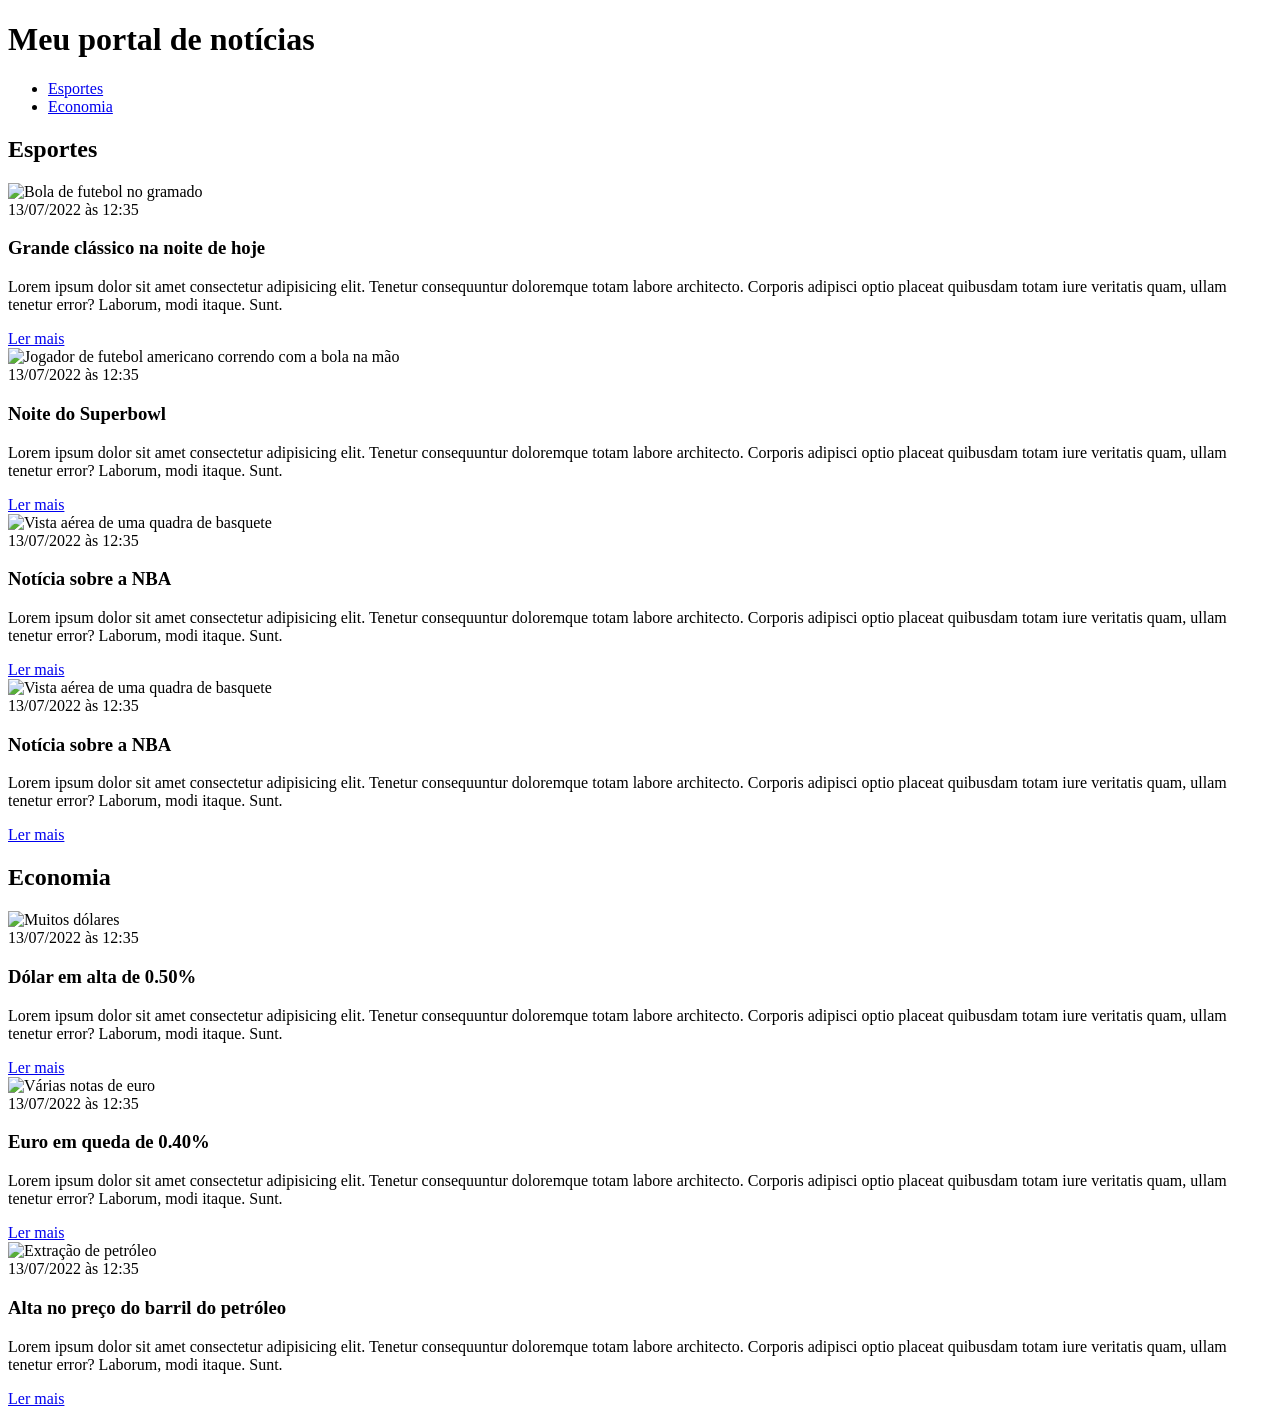
==== index.html @ ca9b4e06 "Criação do index.html" ====
<!DOCTYPE html>
<html lang="pt-BR">
<head>
    <meta charset="UTF-8">
    <meta http-equiv="X-UA-Compatible" content="IE=edge">
    <meta name="viewport" content="width=device-width, initial-scale=1.0">
    <title>Meu portal de notícias</title>
    <link rel="stylesheet" href="./main.css" />
</head>
<body>
    <header>
        <h1>Meu portal de notícias</h1>
        <nav>
            <ul>
                <li>
                    <a href="#sports" title="Ir para a seção de esportes">Esportes</a>
                </li>
                <li>
                    <a href="#economy" title="Ir para a seção de notícias">Economia</a>
                </li>
            </ul>
        </nav>
    </header>
    <section>
        <h2>Esportes</h2>
        <article>
            <img src=".c:\Users\User\Pictures\imagens\futebol.jpg" alt="Bola de futebol no gramado" />
            <header>
                <time>13/07/2022 às 12:35</time>
            </header>
            <h3>Grande clássico na noite de hoje</h3>
            <p>
                Lorem ipsum dolor sit amet consectetur adipisicing elit. Tenetur consequuntur doloremque totam labore architecto. Corporis adipisci optio placeat quibusdam totam iure veritatis quam, ullam tenetur error? Laborum, modi itaque. Sunt.
            </p>
            <a href="#" title="Leia a notícia completa">Ler mais</a>
        </article>
        <article>
            <img src="./imagens/futebol-americano.jpg" alt="Jogador de futebol americano correndo com a bola na mão" />
            <header>
                <time>13/07/2022 às 12:35</time>
            </header>
            <h3>Noite do Superbowl</h3>
            <p>
                Lorem ipsum dolor sit amet consectetur adipisicing elit. Tenetur consequuntur doloremque totam labore architecto. Corporis adipisci optio placeat quibusdam totam iure veritatis quam, ullam tenetur error? Laborum, modi itaque. Sunt.
            </p>
            <a href="#" title="Leia a notícia completa">Ler mais</a>
        </article>
        <article>
            <img src="./imagens/basquete.jpg" title="Vista aérea de uma quadra de basquete" />
            <header>
                <time>13/07/2022 às 12:35</time>
            </header>
            <h3>Notícia sobre a NBA</h3>
            <p>
                Lorem ipsum dolor sit amet consectetur adipisicing elit. Tenetur consequuntur doloremque totam labore architecto. Corporis adipisci optio placeat quibusdam totam iure veritatis quam, ullam tenetur error? Laborum, modi itaque. Sunt.
            </p>
            <a href="#" title="Leia a notícia completa">Ler mais</a>
        </article>
        <article>
            <img src="./imagens/basquete.jpg" title="Vista aérea de uma quadra de basquete" />
            <header>
                <time>13/07/2022 às 12:35</time>
            </header>
            <h3>Notícia sobre a NBA</h3>
            <p>
                Lorem ipsum dolor sit amet consectetur adipisicing elit. Tenetur consequuntur doloremque totam labore architecto. Corporis adipisci optio placeat quibusdam totam iure veritatis quam, ullam tenetur error? Laborum, modi itaque. Sunt.
            </p>
            <a href="#" title="Leia a notícia completa">Ler mais</a>
        </article>
    </section>
    <section>
        <h2>Economia</h2>
        <article>
            <img src="./imagens/dolares.jpg" alt="Muitos dólares" />
            <header>
                <time>13/07/2022 às 12:35</time>
            </header>
            <h3>Dólar em alta de 0.50%</h3>
            <p>
                Lorem ipsum dolor sit amet consectetur adipisicing elit. Tenetur consequuntur doloremque totam labore architecto. Corporis adipisci optio placeat quibusdam totam iure veritatis quam, ullam tenetur error? Laborum, modi itaque. Sunt.
            </p>
            <a href="#" title="Leia a notícia completa">Ler mais</a>
        </article>
        <article>
            <img src="./imagens/euro.jpg" alt="Várias notas de euro" />
            <header>
                <time>13/07/2022 às 12:35</time>
            </header>
            <h3>Euro em queda de 0.40%</h3>
            <p>
                Lorem ipsum dolor sit amet consectetur adipisicing elit. Tenetur consequuntur doloremque totam labore architecto. Corporis adipisci optio placeat quibusdam totam iure veritatis quam, ullam tenetur error? Laborum, modi itaque. Sunt.
            </p>
            <a href="#" title="Leia a notícia completa">Ler mais</a>
        </article>
        <article>
            <img src="./imagens/petroleo.jpg" alt="Extração de petróleo" />
            <header>
                <time>13/07/2022 às 12:35</time>
            </header>
            <h3>Alta no preço do barril do petróleo</h3>
            <p>
                Lorem ipsum dolor sit amet consectetur adipisicing elit. Tenetur consequuntur doloremque totam labore architecto. Corporis adipisci optio placeat quibusdam totam iure veritatis quam, ullam tenetur error? Laborum, modi itaque. Sunt.
            </p>
            <a href="#" title="Leia a notícia completa">Ler mais</a>
        </article>
    </section>
</body>
</html>
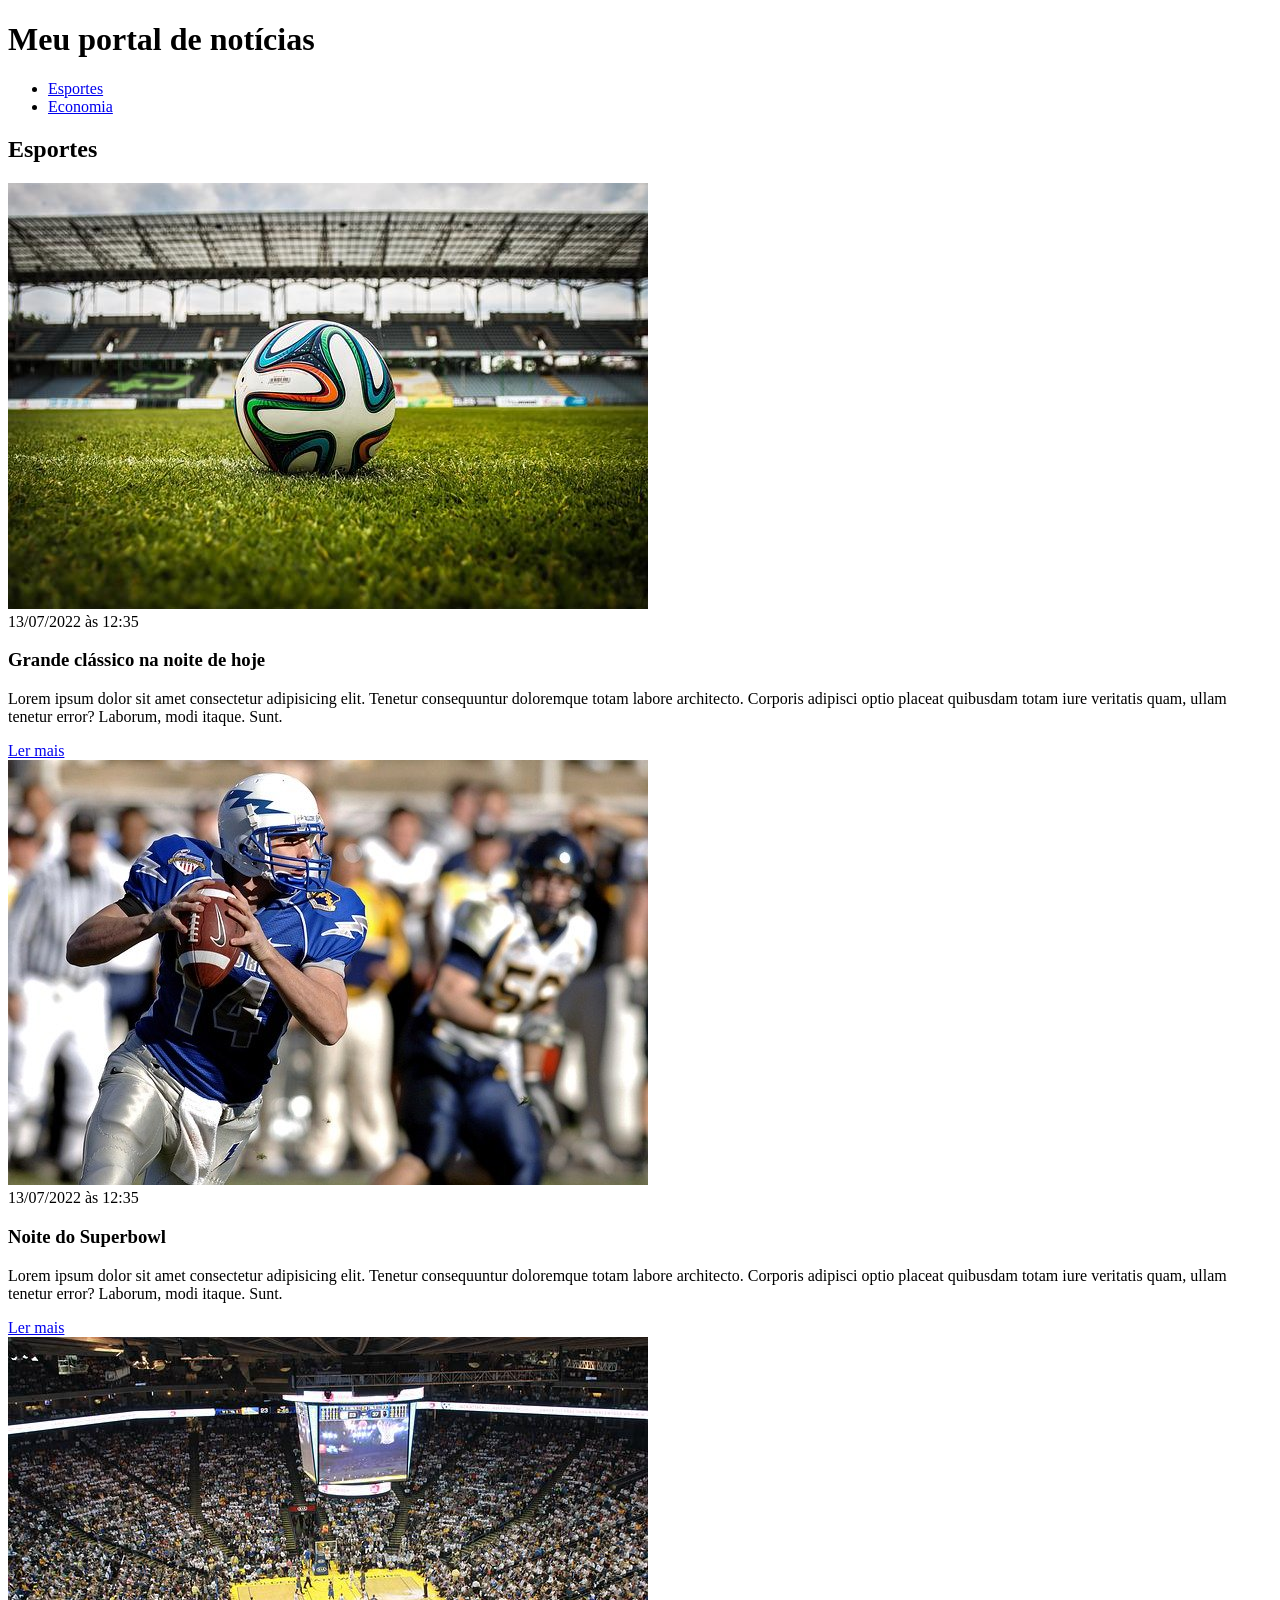
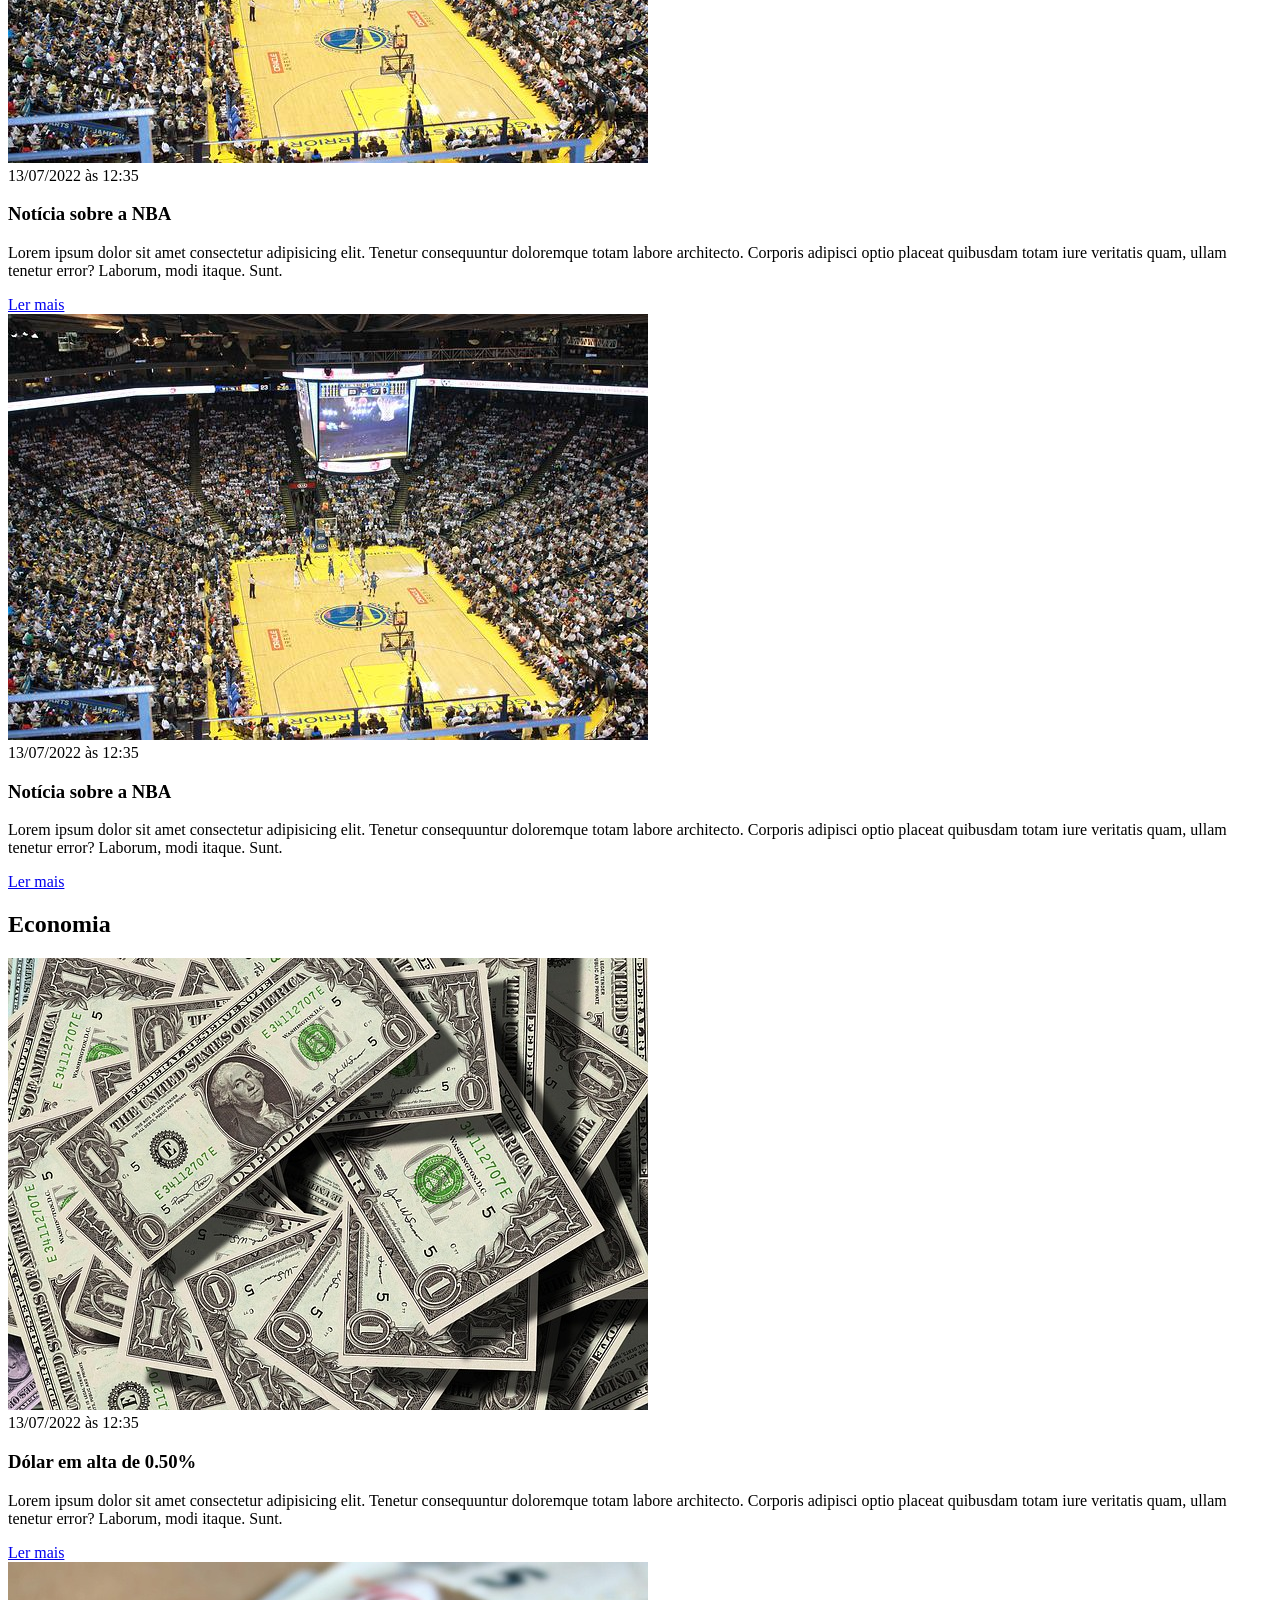
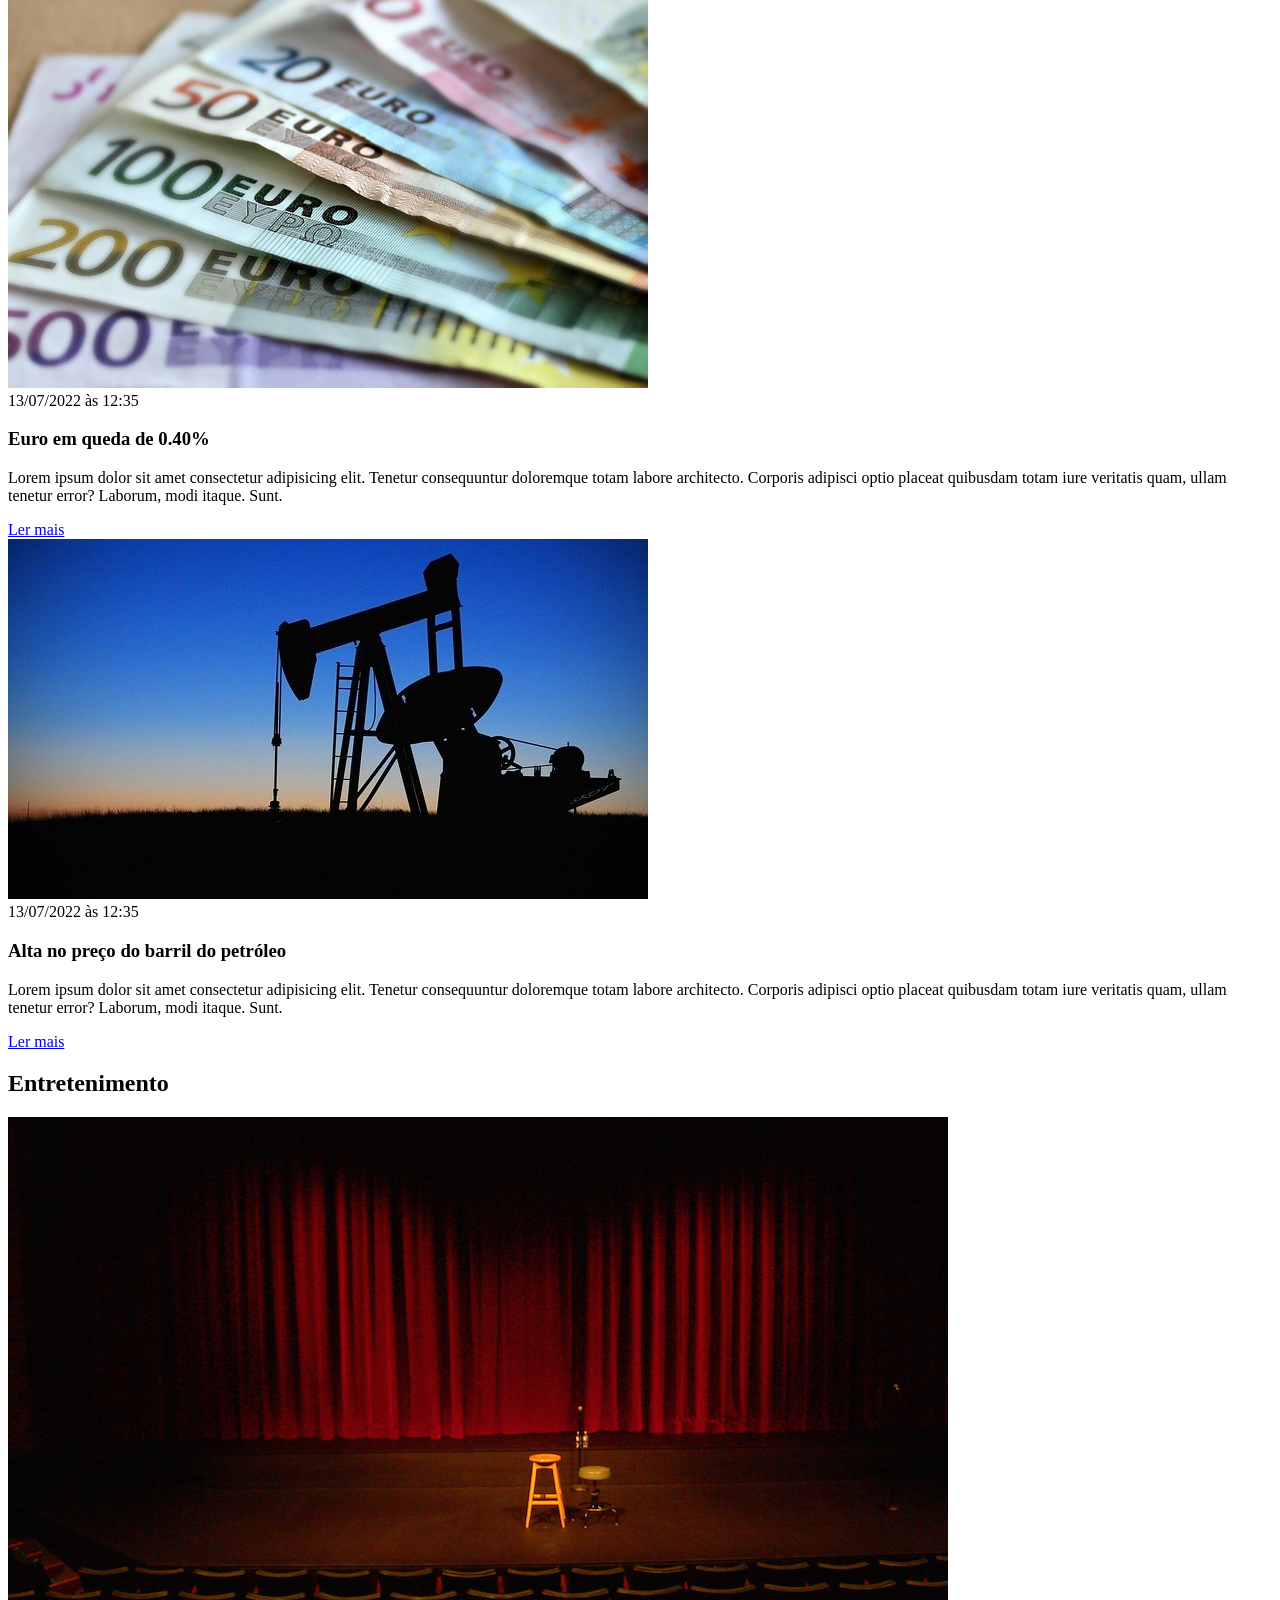
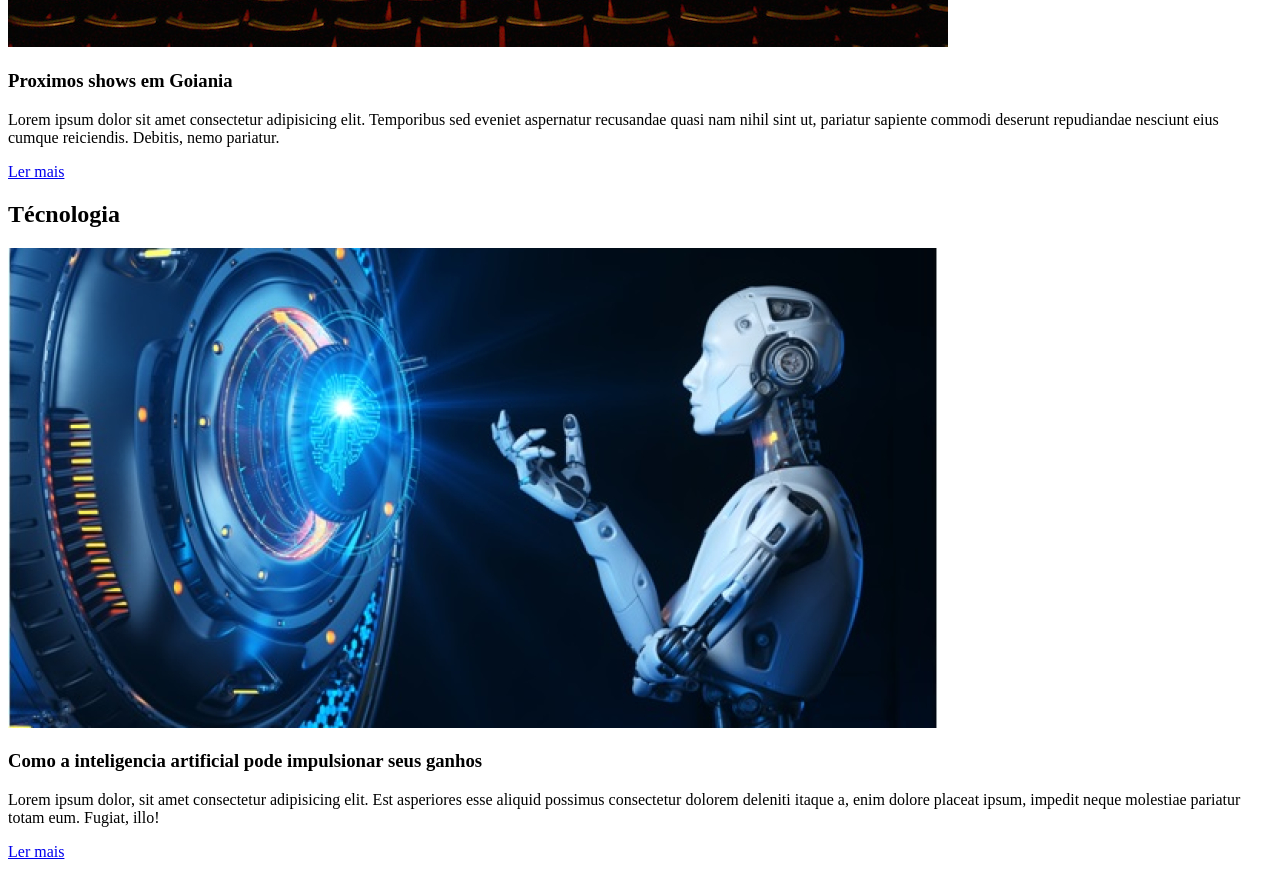
==== commit ce408e41: "Criação e adição do index.html e adição de imagens" ====
--- a/index.html
+++ b/index.html
@@ -24,7 +24,7 @@
     <section>
         <h2>Esportes</h2>
         <article>
-            <img src=".c:\Users\User\Pictures\imagens\futebol.jpg" alt="Bola de futebol no gramado" />
+            <img src="./imagens/futebol.jpg" alt="Bola de futebol no gramado" />
             <header>
                 <time>13/07/2022 às 12:35</time>
             </header>
@@ -104,5 +104,33 @@
             <a href="#" title="Leia a notícia completa">Ler mais</a>
         </article>
     </section>
+    <section>
+        <h2>Entretenimento</h2>
+        <article>
+            <img src="./imagens/teatro-vazio-2.jpg" alt="Teatro vazio">
+            <header>
+                <time datetime="23/03/2025 às 22:14"></time>
+            </header>
+            <h3>Proximos shows em Goiania</h3>
+            <p>
+                Lorem ipsum dolor sit amet consectetur adipisicing elit. Temporibus sed eveniet aspernatur recusandae quasi nam nihil sint ut, pariatur sapiente commodi deserunt repudiandae nesciunt eius cumque reiciendis. Debitis, nemo pariatur.
+            </p>
+            <a href="#" title="leia a noticia completa">Ler mais</a>
+        </article>
+    </section>
+    <section>
+        <h2>Técnologia</h2>
+        <article>
+            <img src="./imagens/timthumb.jpg" alt="robo em frente a luz azul">
+            <header>
+                <time datetime="23/03/2025 às 22:19"></time>
+            </header>
+            <h3>Como a inteligencia artificial pode impulsionar seus ganhos</h3>
+            <p>
+                Lorem ipsum dolor, sit amet consectetur adipisicing elit. Est asperiores esse aliquid possimus consectetur dolorem deleniti itaque a, enim dolore placeat ipsum, impedit neque molestiae pariatur totam eum. Fugiat, illo!
+            </p>
+            <a href="#" title="leia a noticia completa">Ler mais</a>
+        </article>
+    </section>
 </body>
 </html>
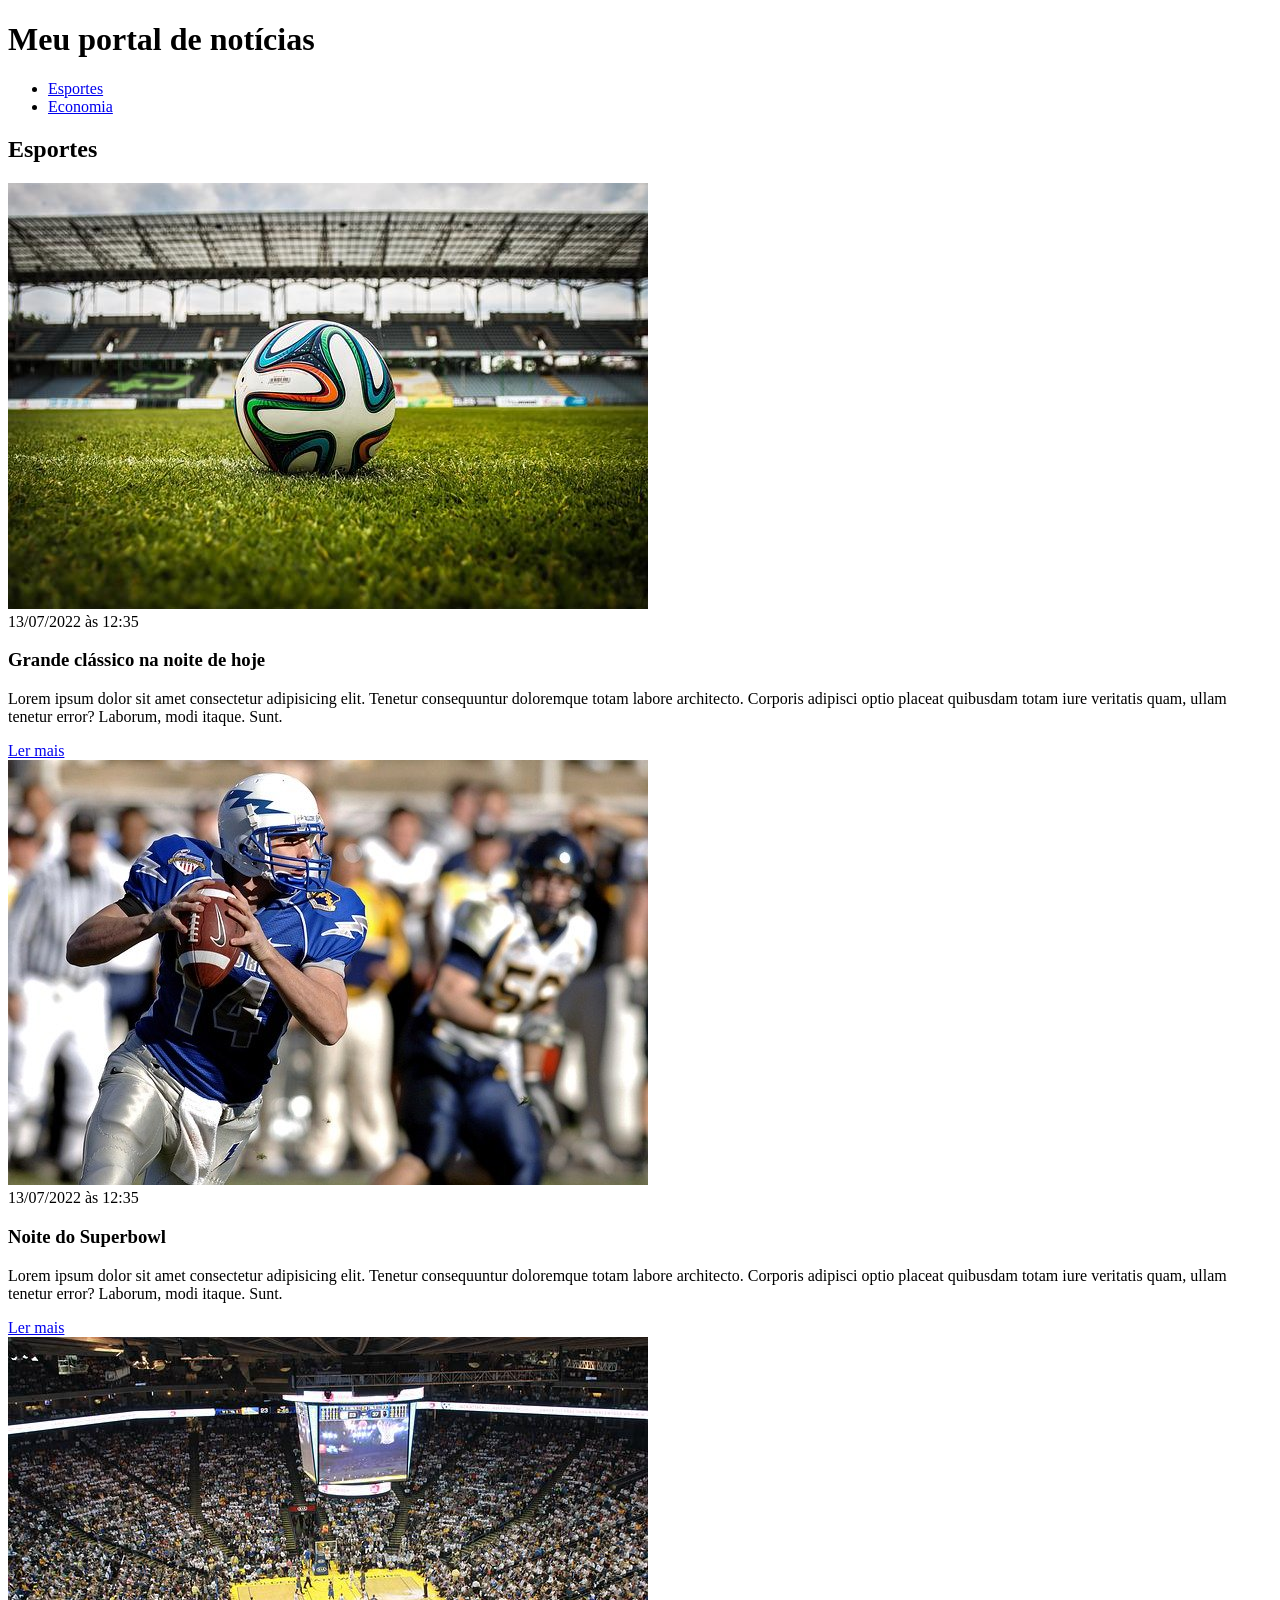
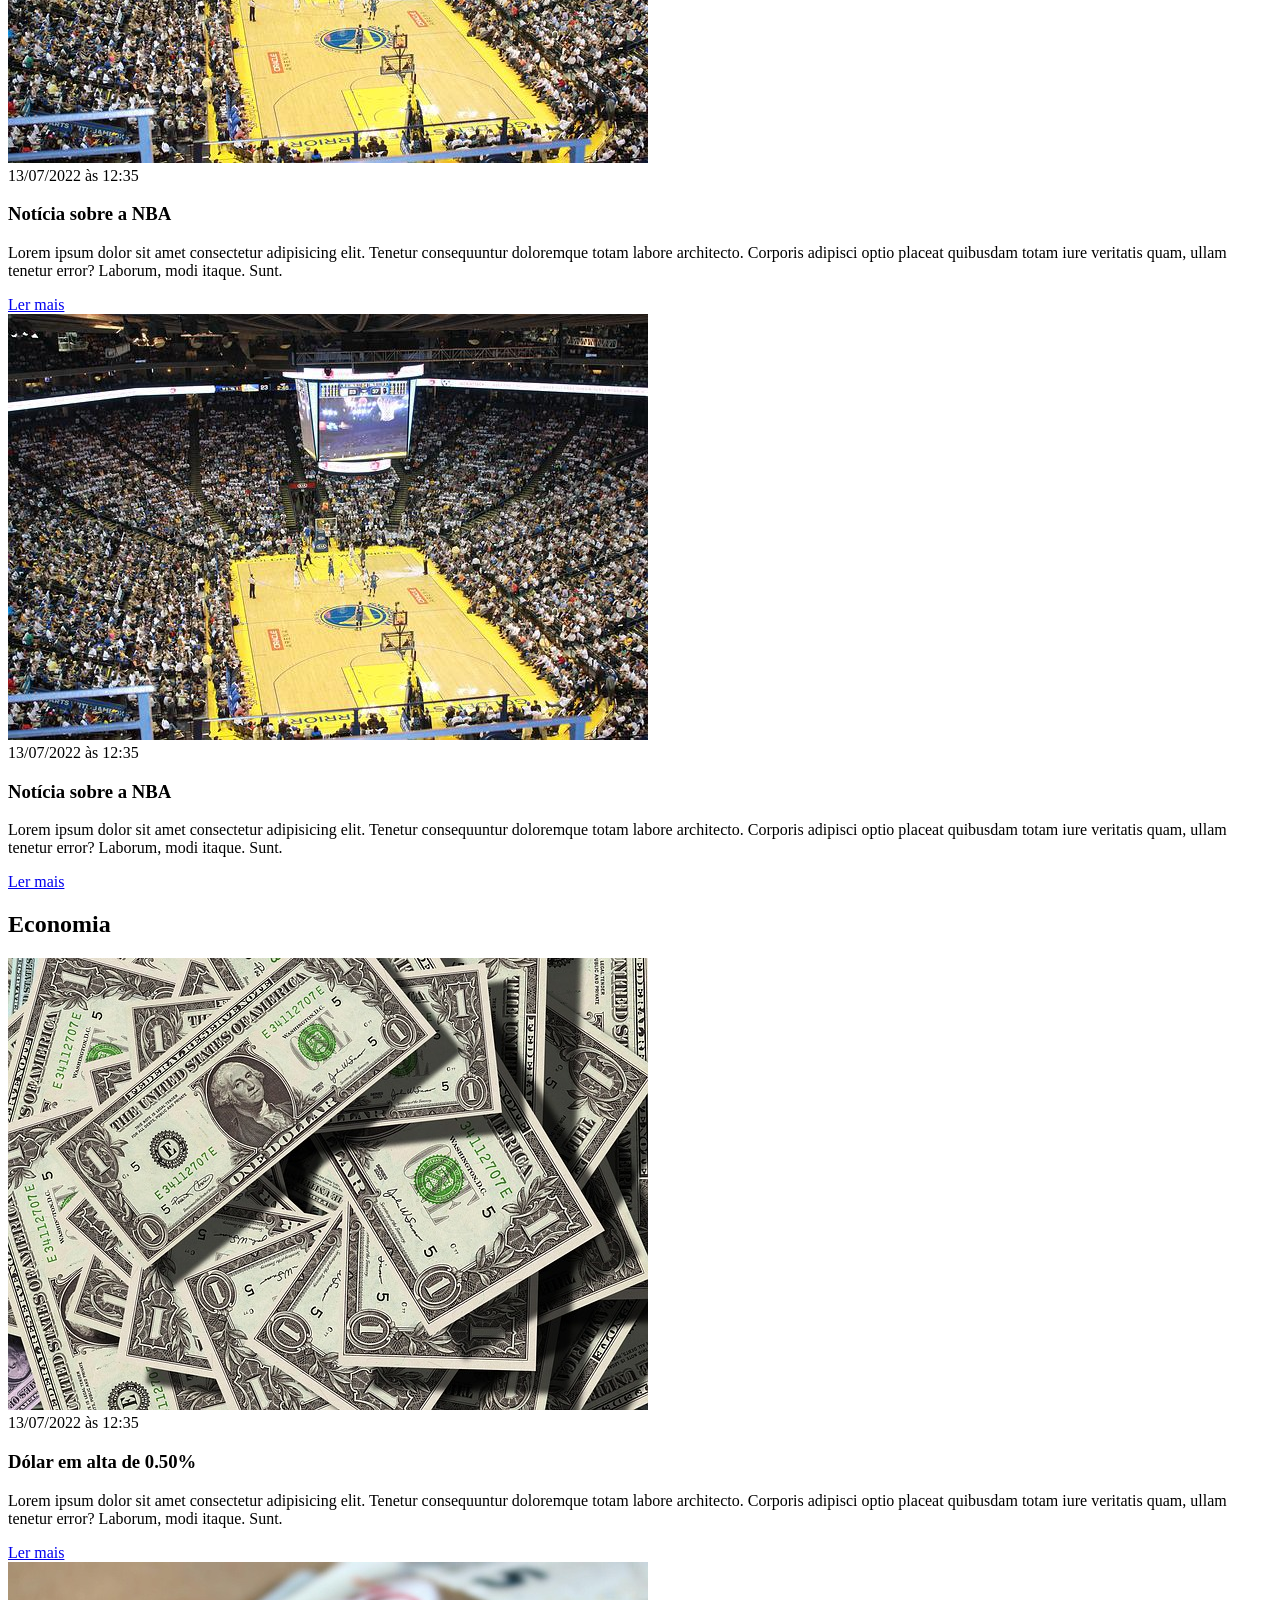
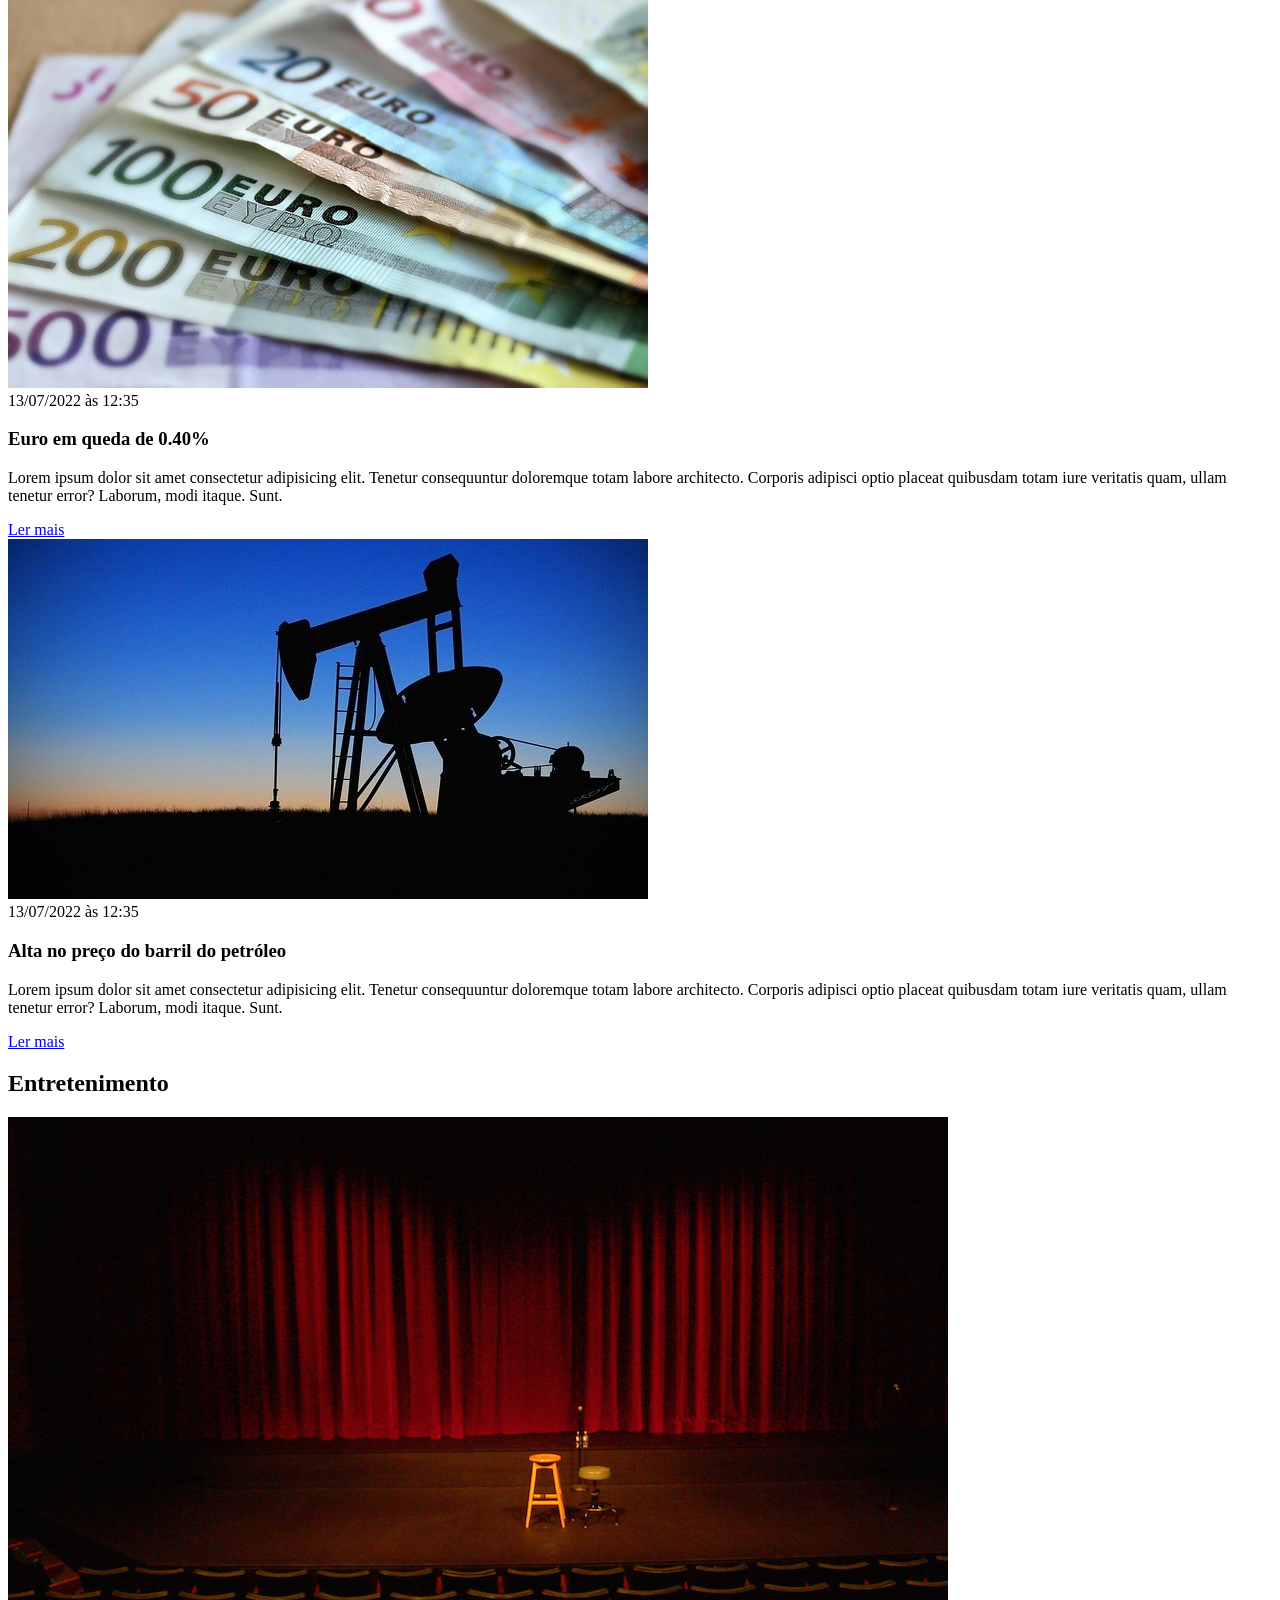
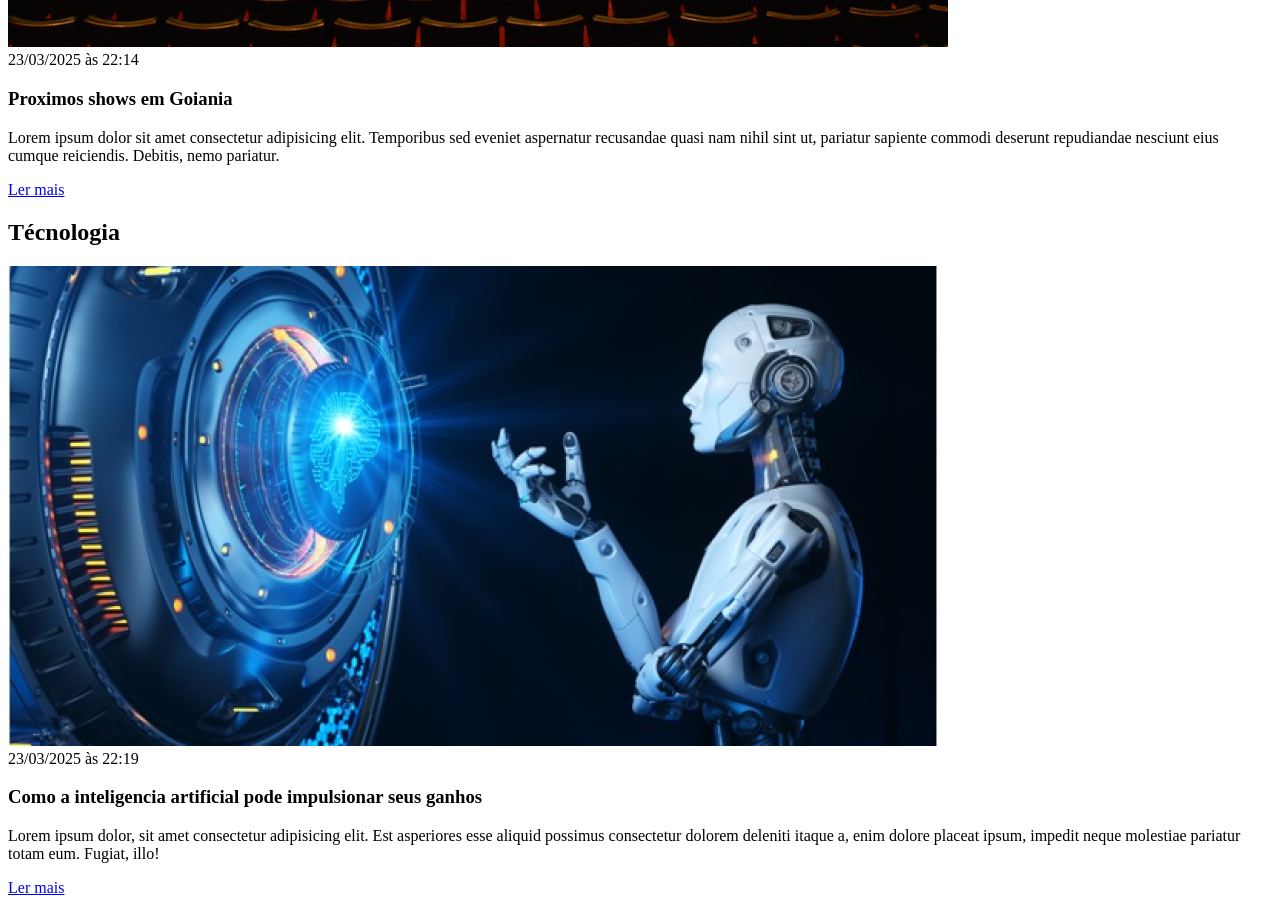
==== commit ef63a892: "Modificações no index.html" ====
--- a/index.html
+++ b/index.html
@@ -109,7 +109,7 @@
         <article>
             <img src="./imagens/teatro-vazio-2.jpg" alt="Teatro vazio">
             <header>
-                <time datetime="23/03/2025 às 22:14"></time>
+                <time>23/03/2025 às 22:14</time>
             </header>
             <h3>Proximos shows em Goiania</h3>
             <p>
@@ -123,7 +123,7 @@
         <article>
             <img src="./imagens/timthumb.jpg" alt="robo em frente a luz azul">
             <header>
-                <time datetime="23/03/2025 às 22:19"></time>
+                <time>23/03/2025 às 22:19</time>
             </header>
             <h3>Como a inteligencia artificial pode impulsionar seus ganhos</h3>
             <p>
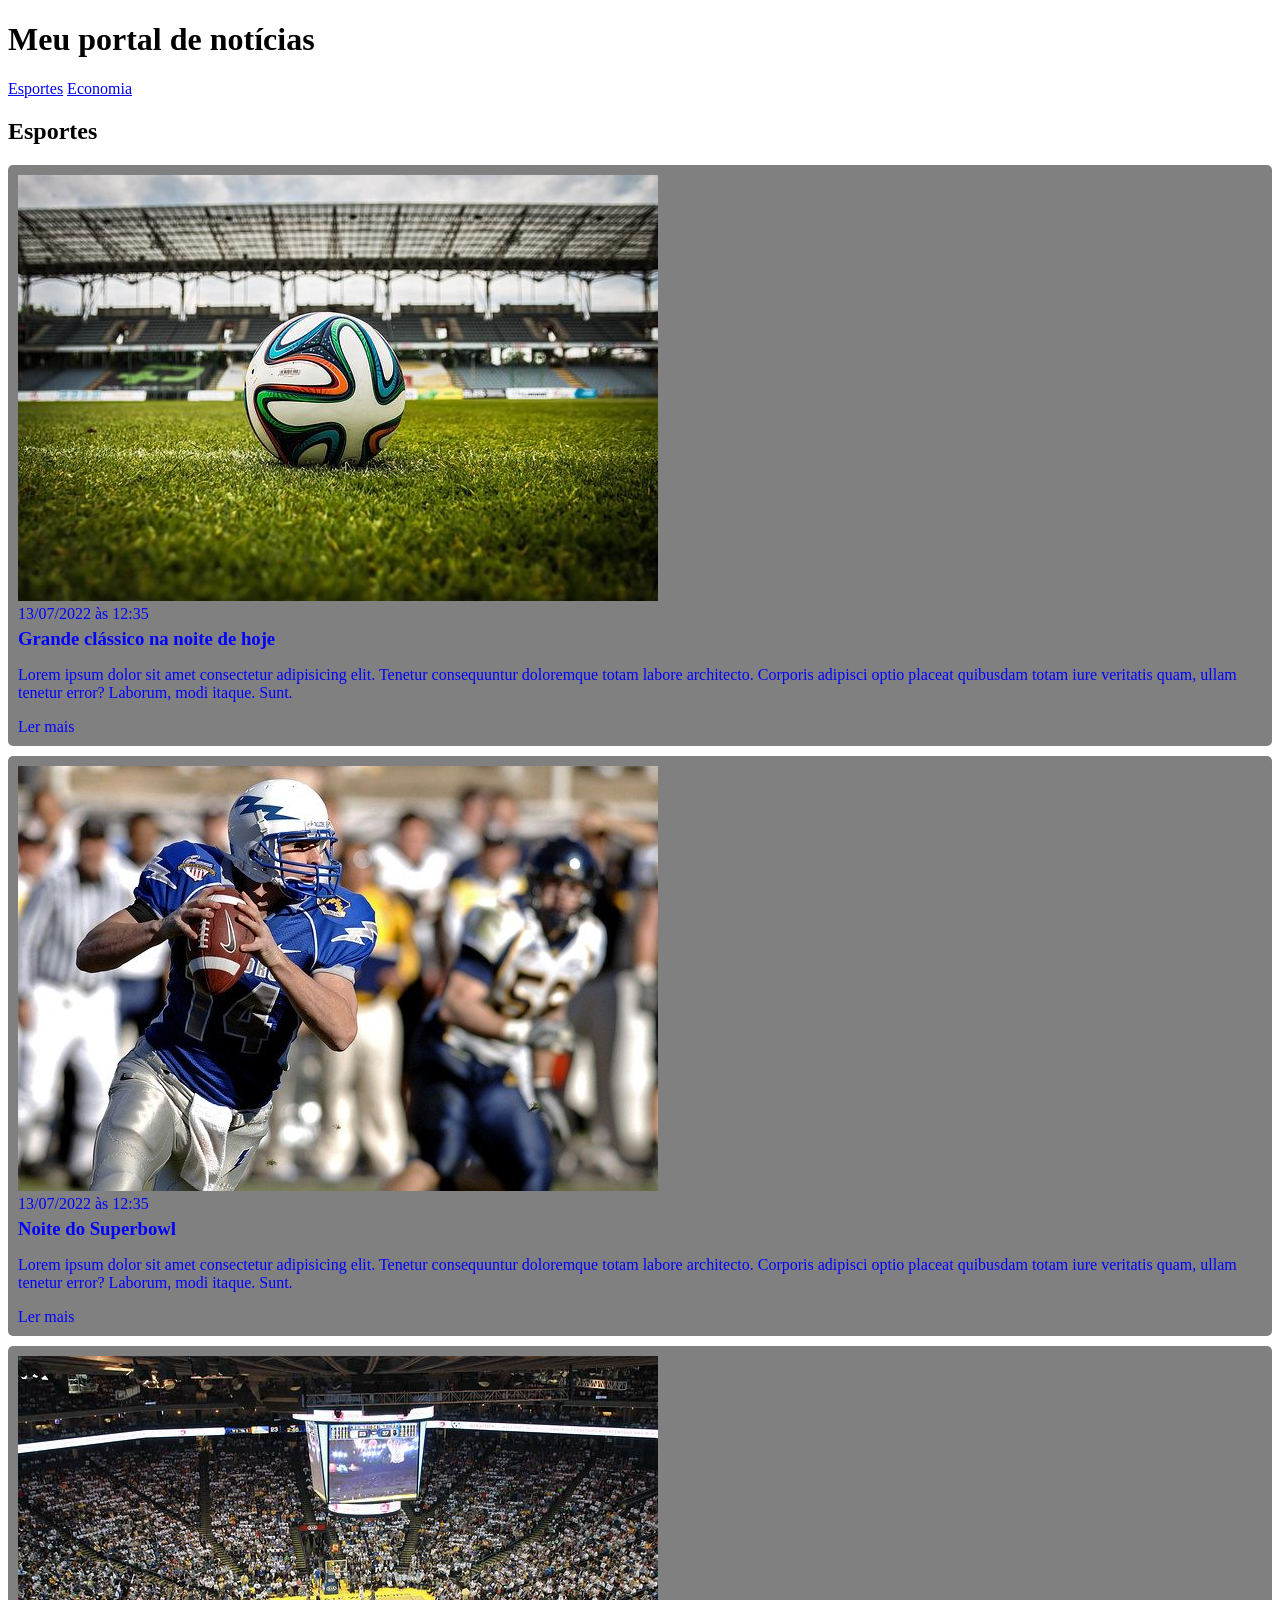
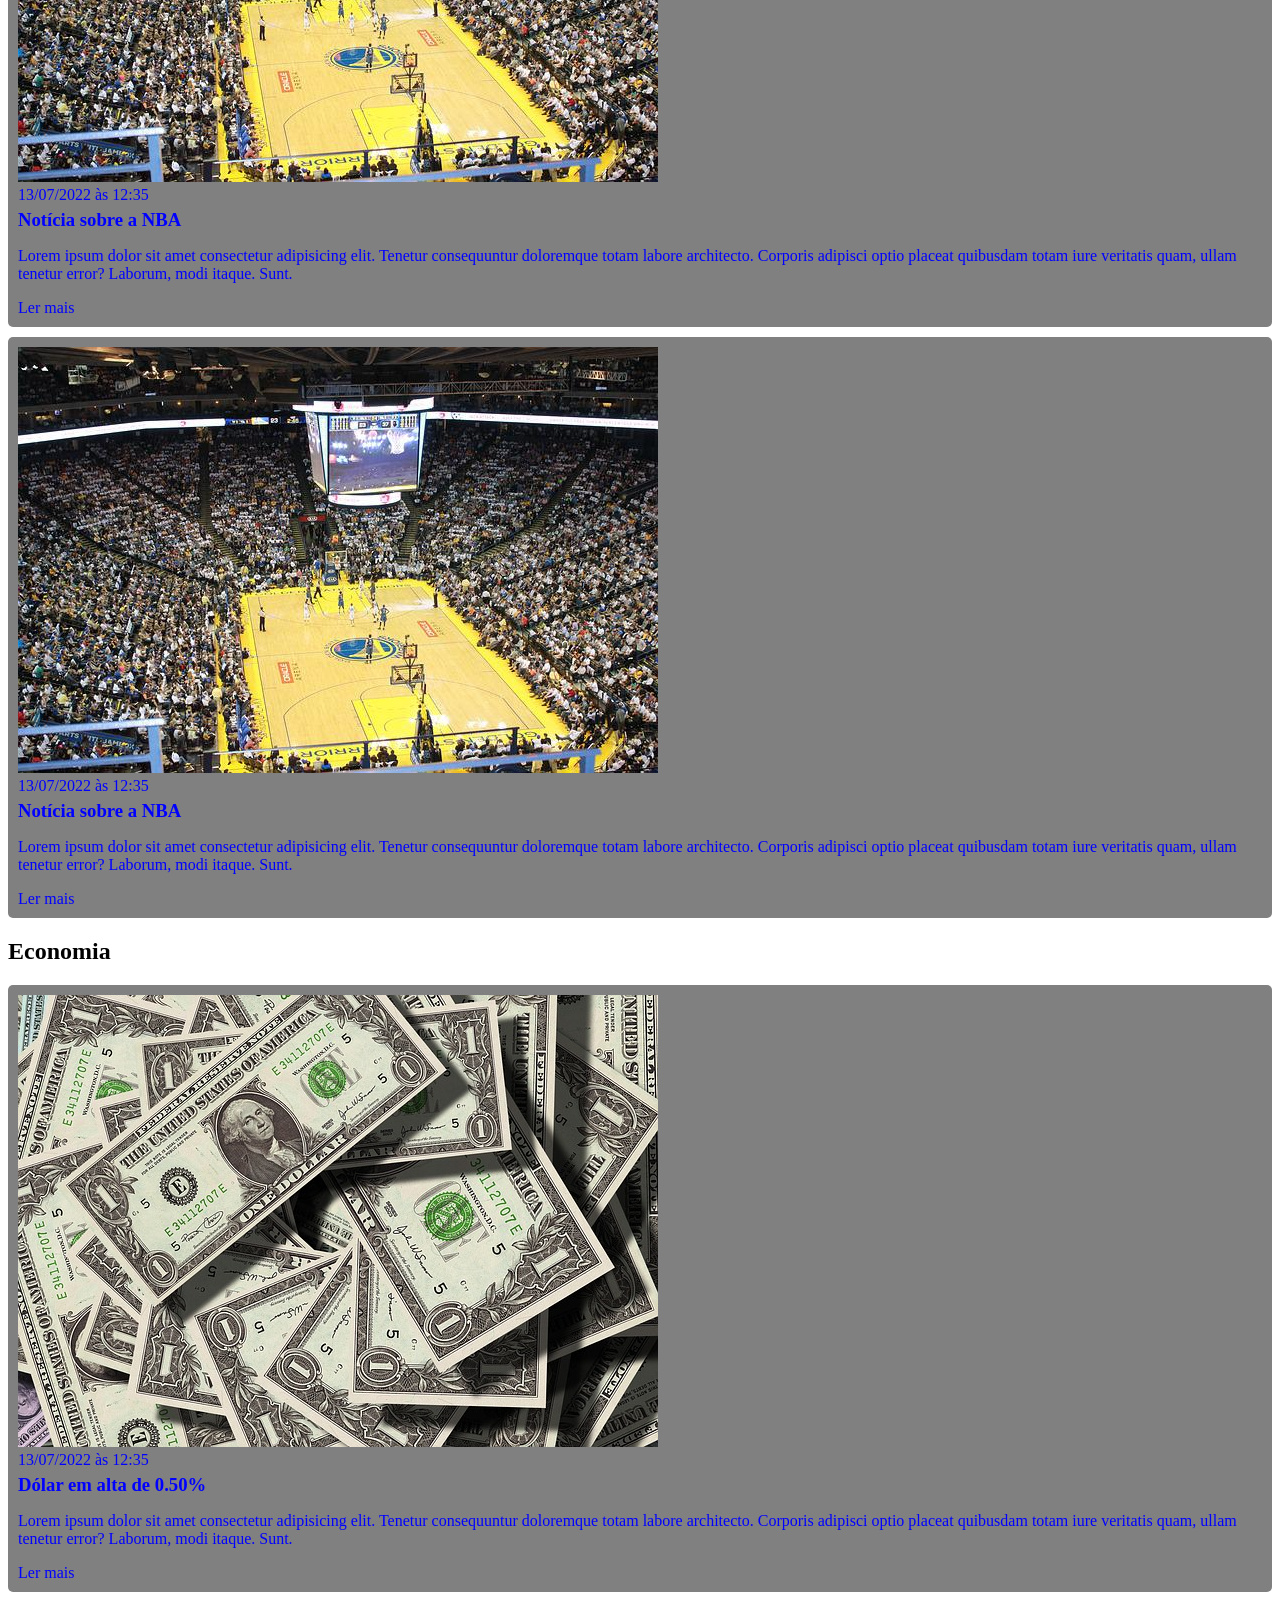
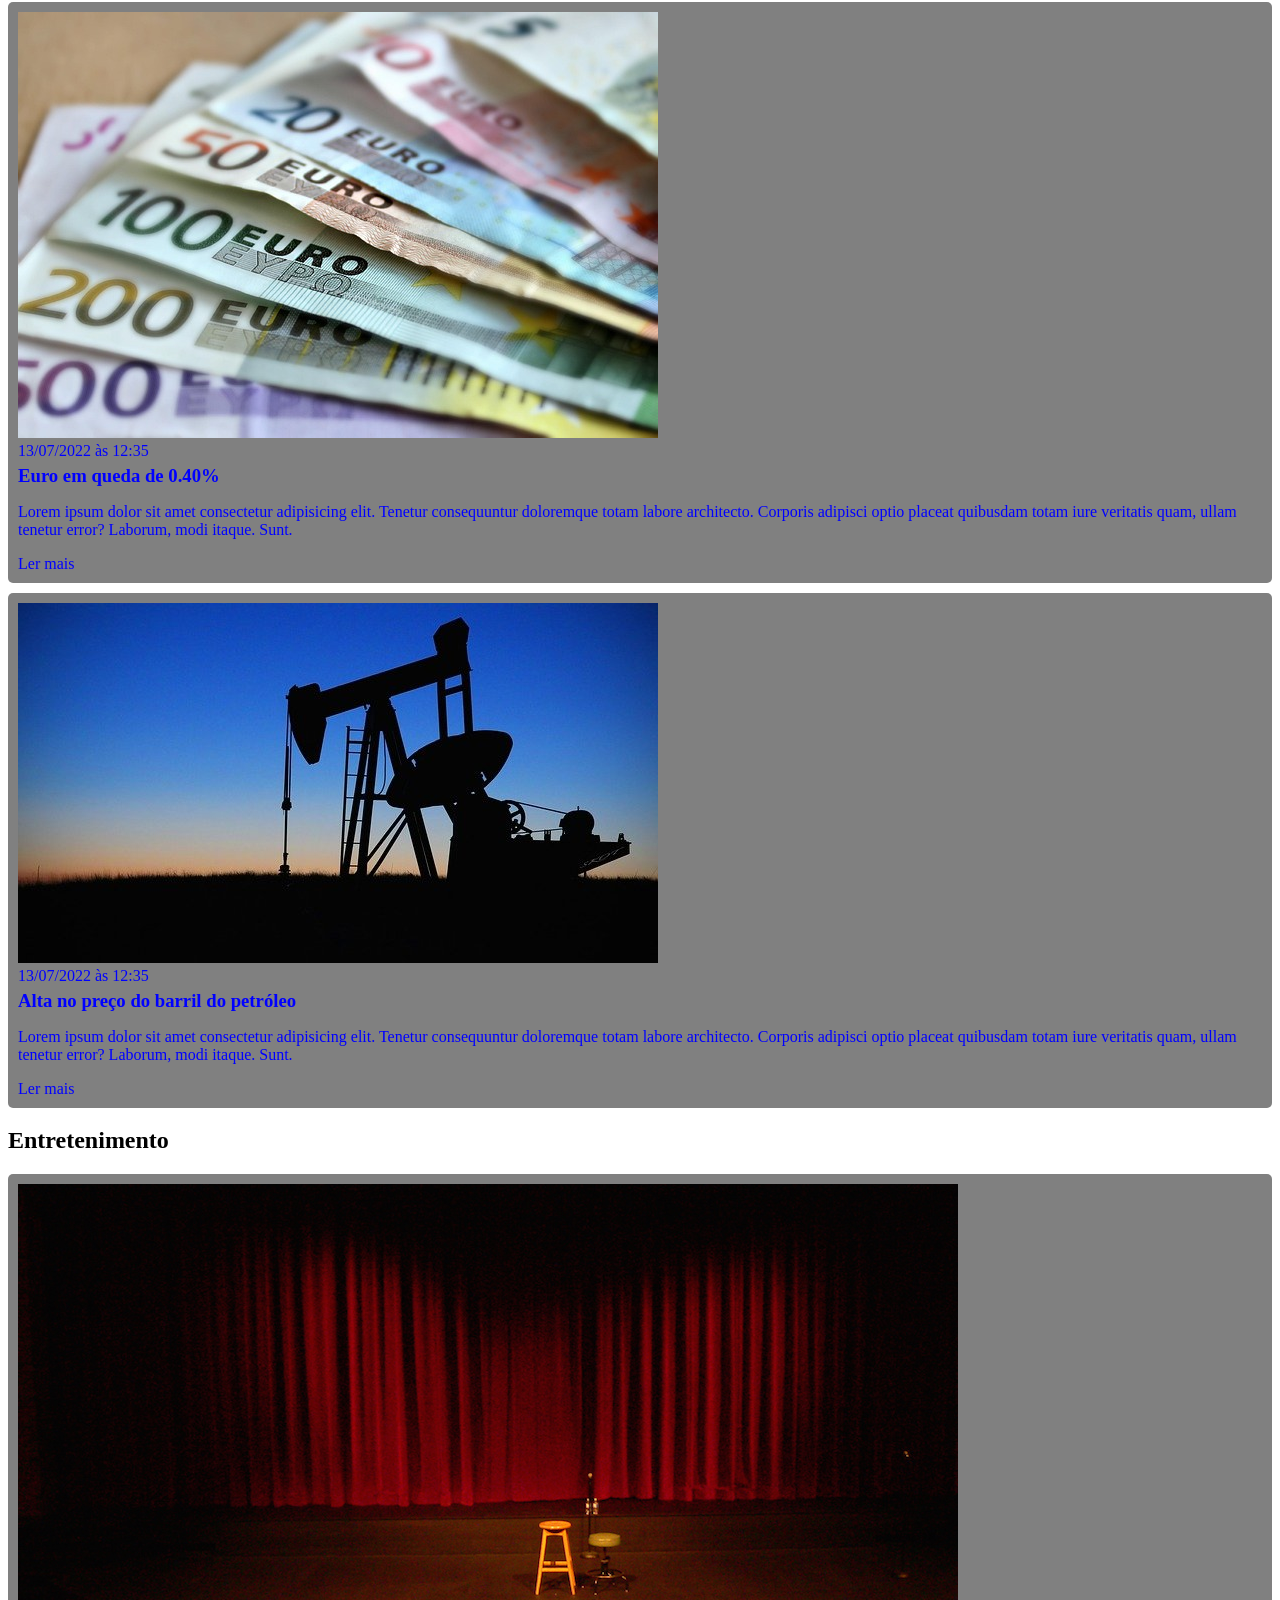
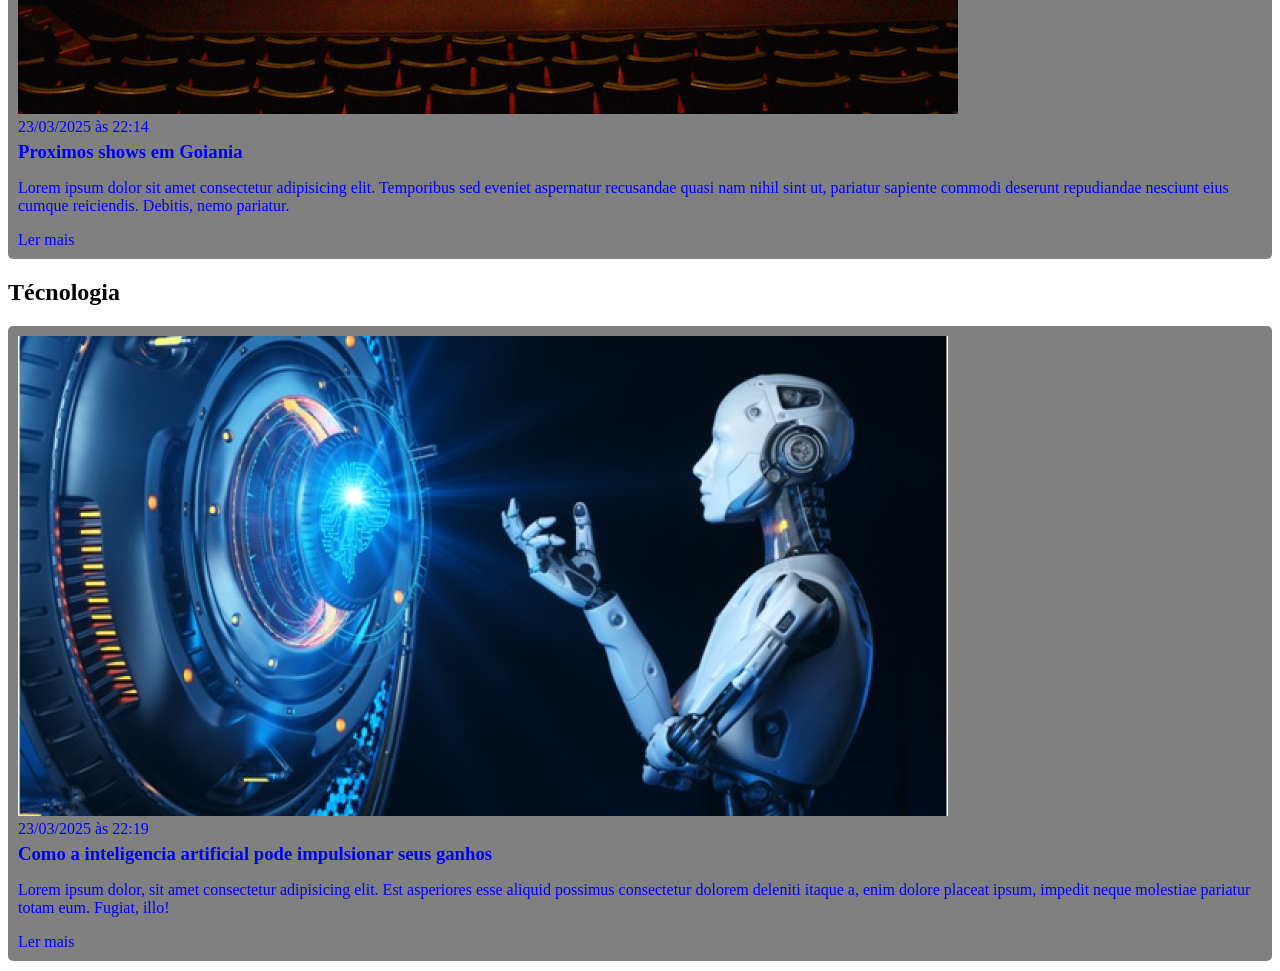
==== commit 9d413383: "Modificações no index.html e no main.css para estilizar" ====
--- a/index.html
+++ b/index.html
@@ -21,7 +21,7 @@
             </ul>
         </nav>
     </header>
-    <section>
+    <section class="article">
         <h2>Esportes</h2>
         <article>
             <img src="./imagens/futebol.jpg" alt="Bola de futebol no gramado" />
@@ -68,7 +68,7 @@
             <a href="#" title="Leia a notícia completa">Ler mais</a>
         </article>
     </section>
-    <section>
+    <section class="article">
         <h2>Economia</h2>
         <article>
             <img src="./imagens/dolares.jpg" alt="Muitos dólares" />
@@ -104,7 +104,7 @@
             <a href="#" title="Leia a notícia completa">Ler mais</a>
         </article>
     </section>
-    <section>
+    <section class="article">
         <h2>Entretenimento</h2>
         <article>
             <img src="./imagens/teatro-vazio-2.jpg" alt="Teatro vazio">
@@ -118,7 +118,7 @@
             <a href="#" title="leia a noticia completa">Ler mais</a>
         </article>
     </section>
-    <section>
+    <section class="article">
         <h2>Técnologia</h2>
         <article>
             <img src="./imagens/timthumb.jpg" alt="robo em frente a luz azul">
--- a/main.css
+++ b/main.css
@@ -0,0 +1,21 @@
+header li {
+    display: inline;
+}
+header ul {
+    padding: 0;
+}
+.article article {
+    background-color: gray;
+    color: blue;
+    padding: 10px;
+    margin-bottom: 10px;
+    border-radius: 5px;
+}
+.article article h3 {
+    margin-top: 5px;
+    margin-bottom: 5px;
+}
+.article article a {
+    text-decoration: none;
+    color: blue;
+}
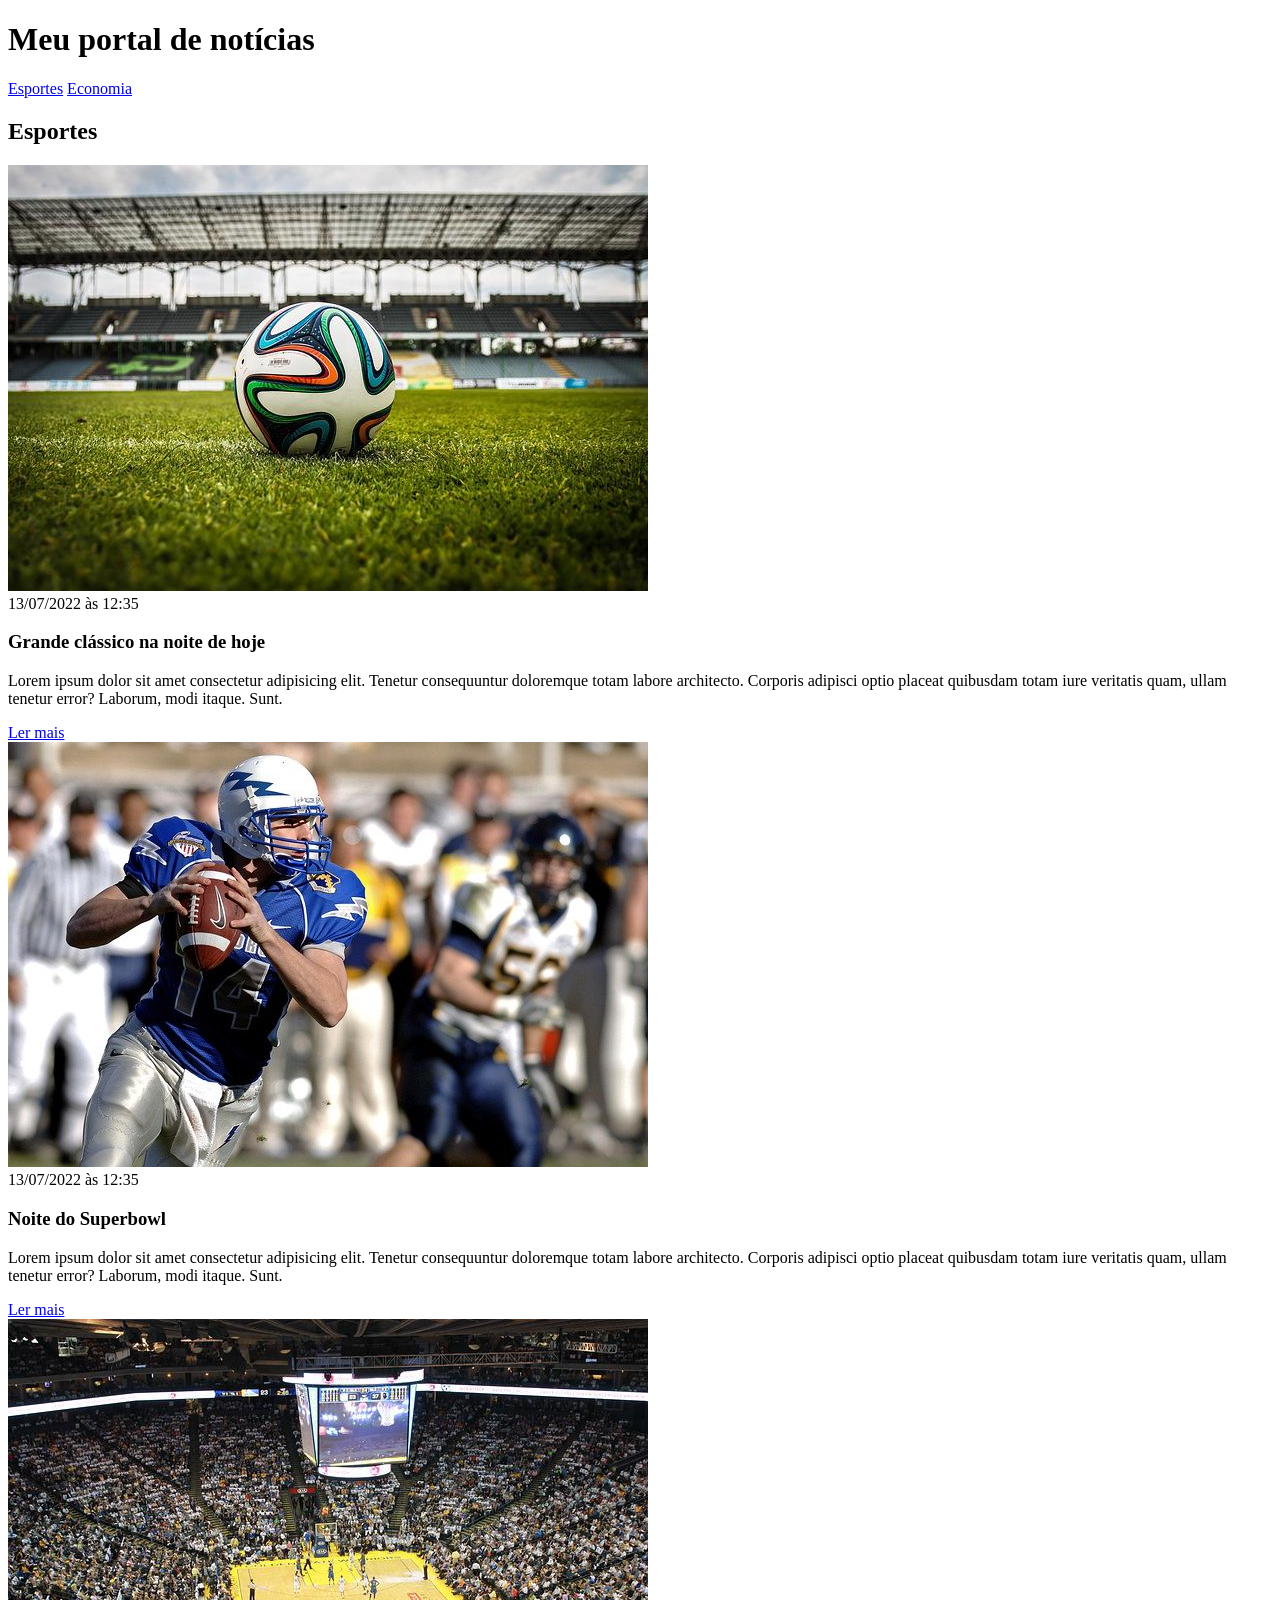
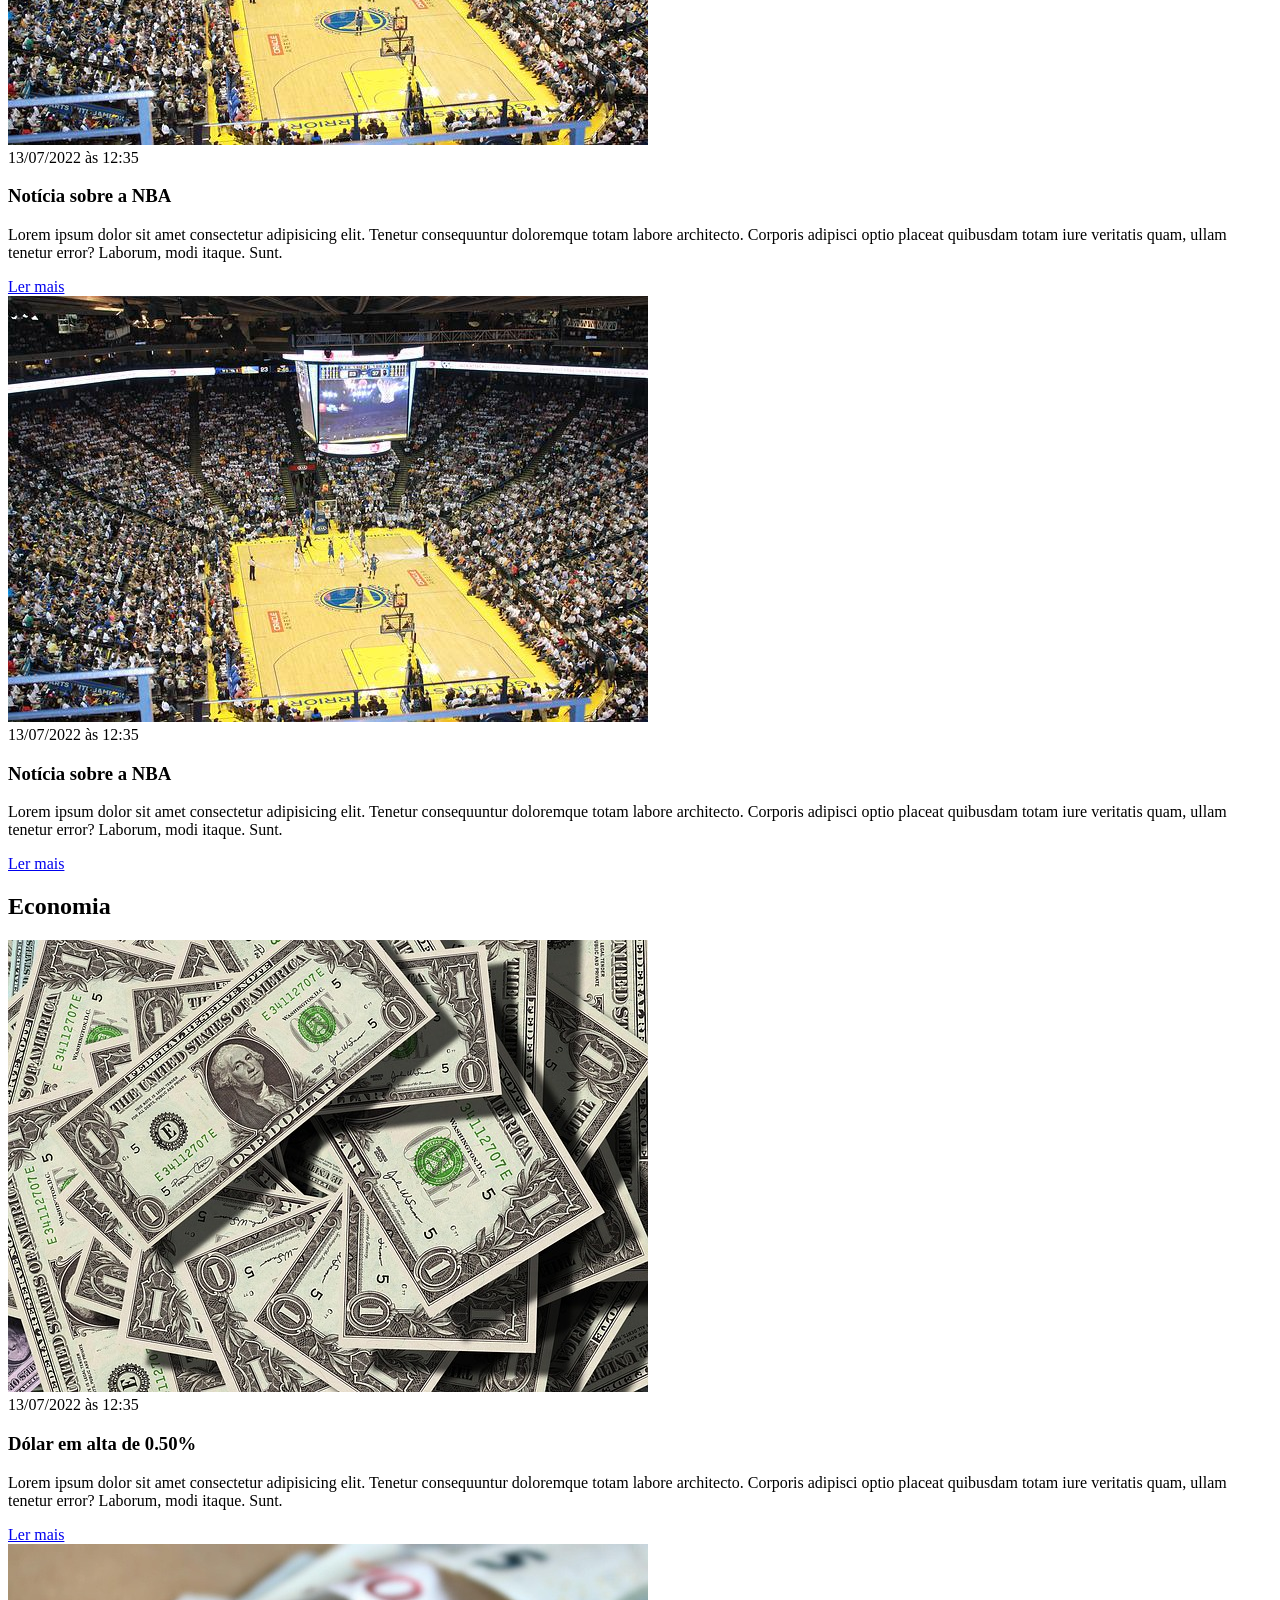
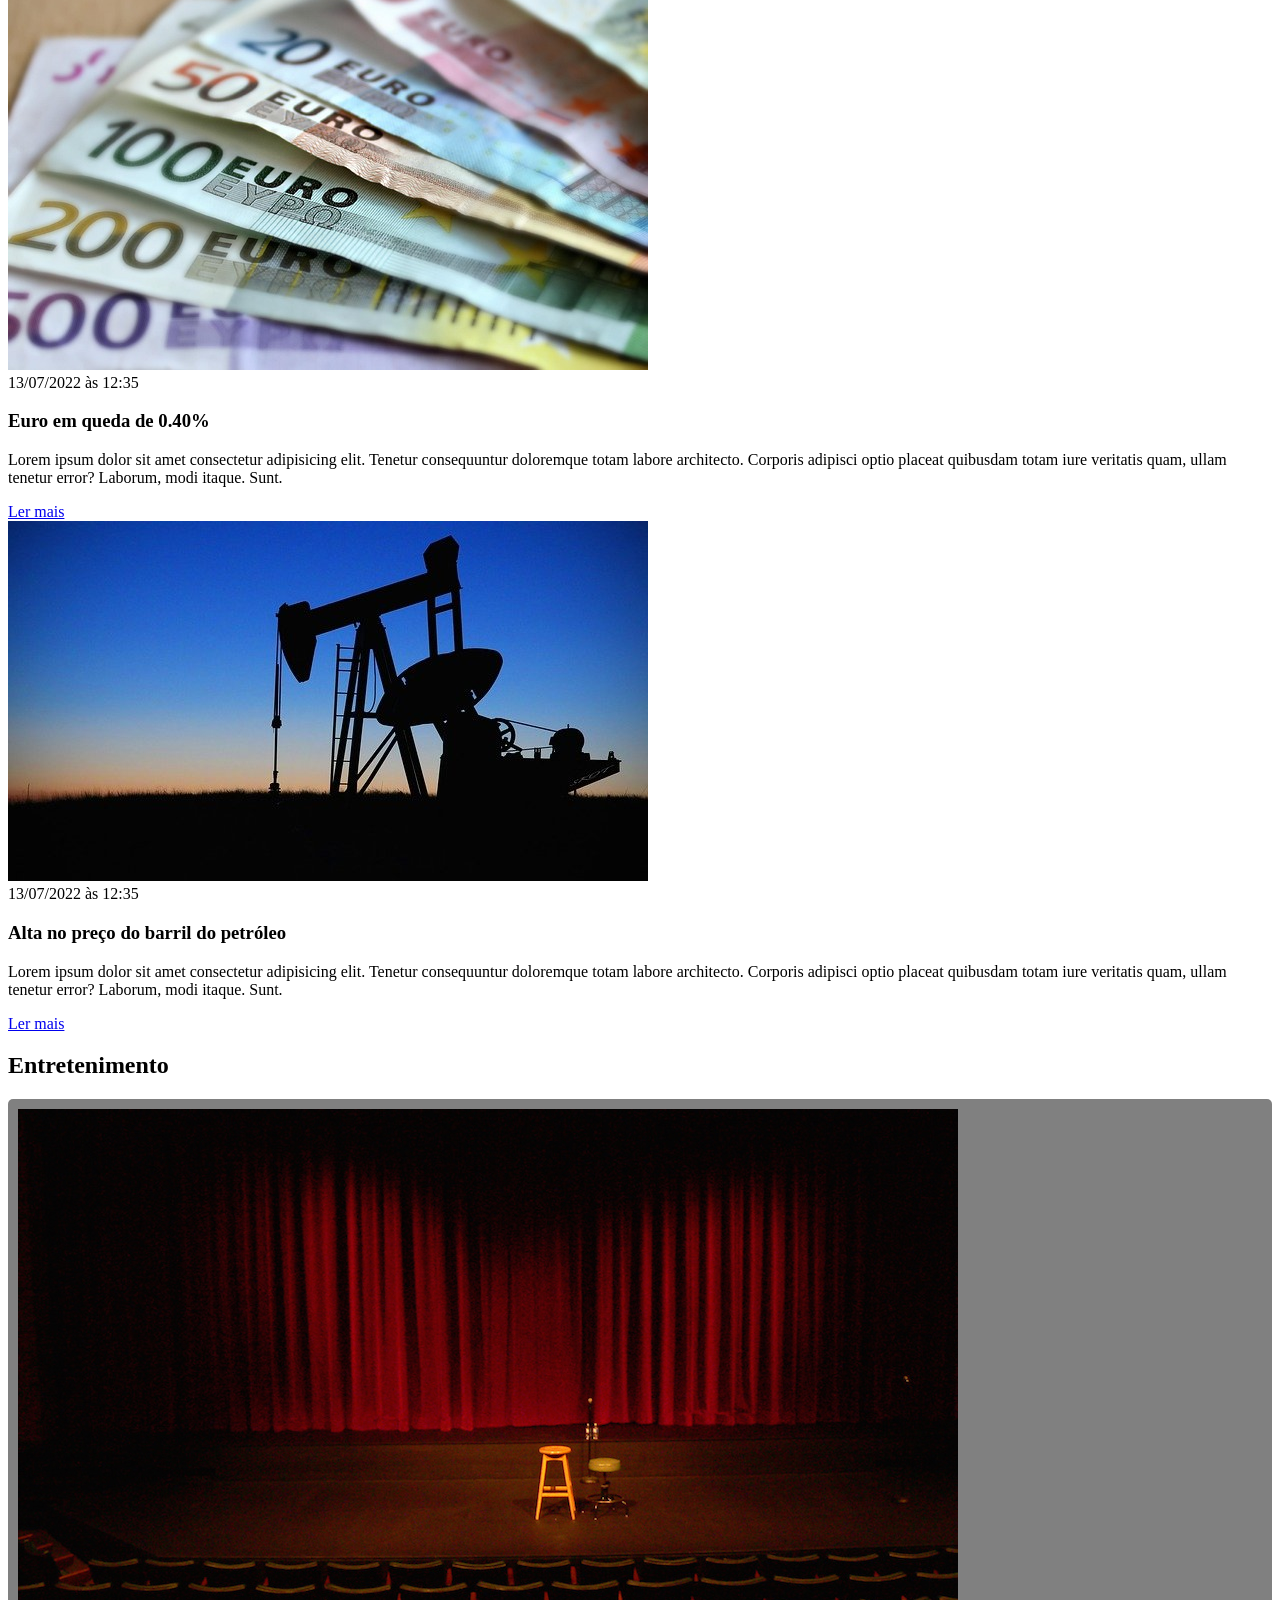
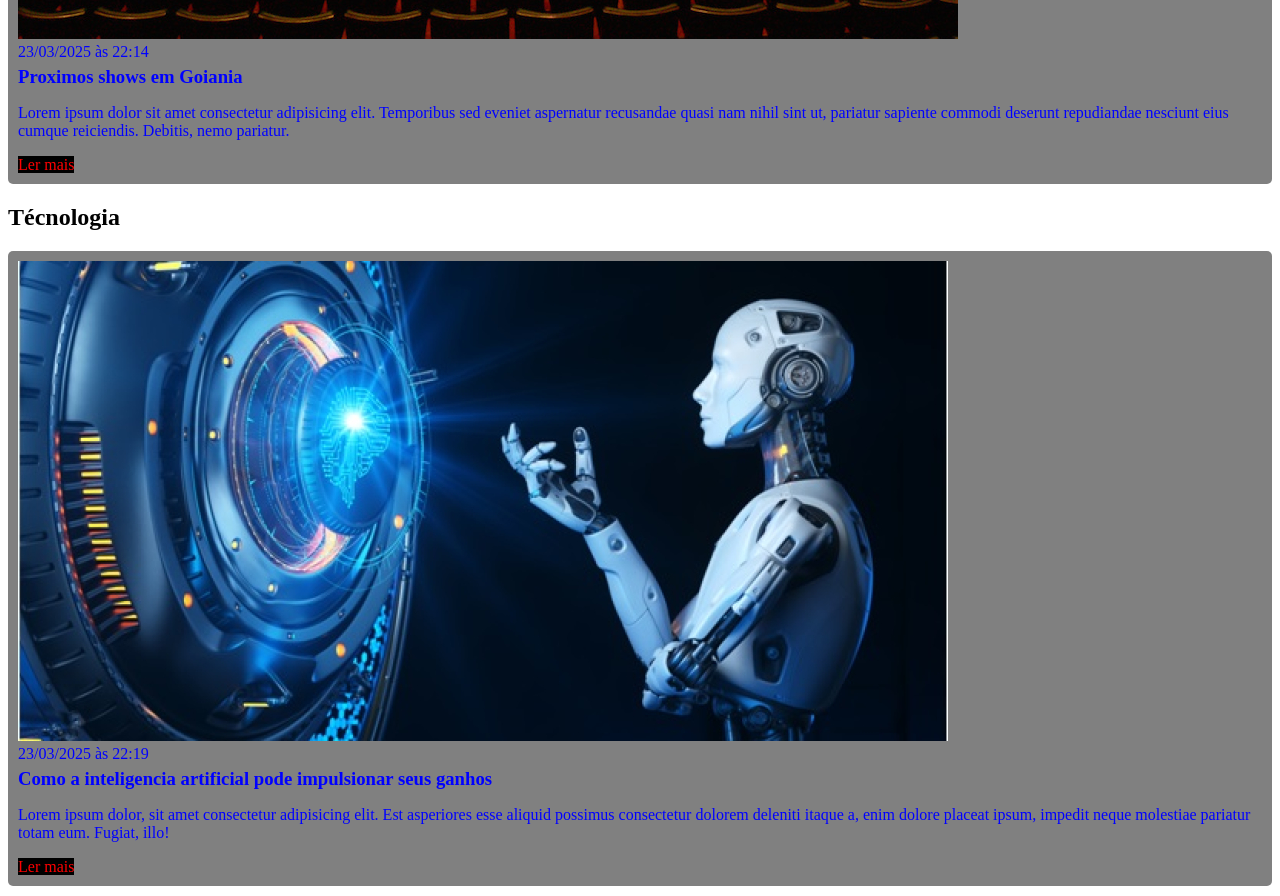
==== commit cd8539dd: "Correção da index.html" ====
--- a/index.html
+++ b/index.html
@@ -21,7 +21,7 @@
             </ul>
         </nav>
     </header>
-    <section class="article">
+    <section>
         <h2>Esportes</h2>
         <article>
             <img src="./imagens/futebol.jpg" alt="Bola de futebol no gramado" />
@@ -68,7 +68,7 @@
             <a href="#" title="Leia a notícia completa">Ler mais</a>
         </article>
     </section>
-    <section class="article">
+    <section>
         <h2>Economia</h2>
         <article>
             <img src="./imagens/dolares.jpg" alt="Muitos dólares" />
--- a/main.css
+++ b/main.css
@@ -17,5 +17,10 @@
 }
 .article article a {
     text-decoration: none;
-    color: blue;
+    color: red;
+    background-color: black;
 }
+
+.article article a:hover{
+    text-decoration: underline;
+}
